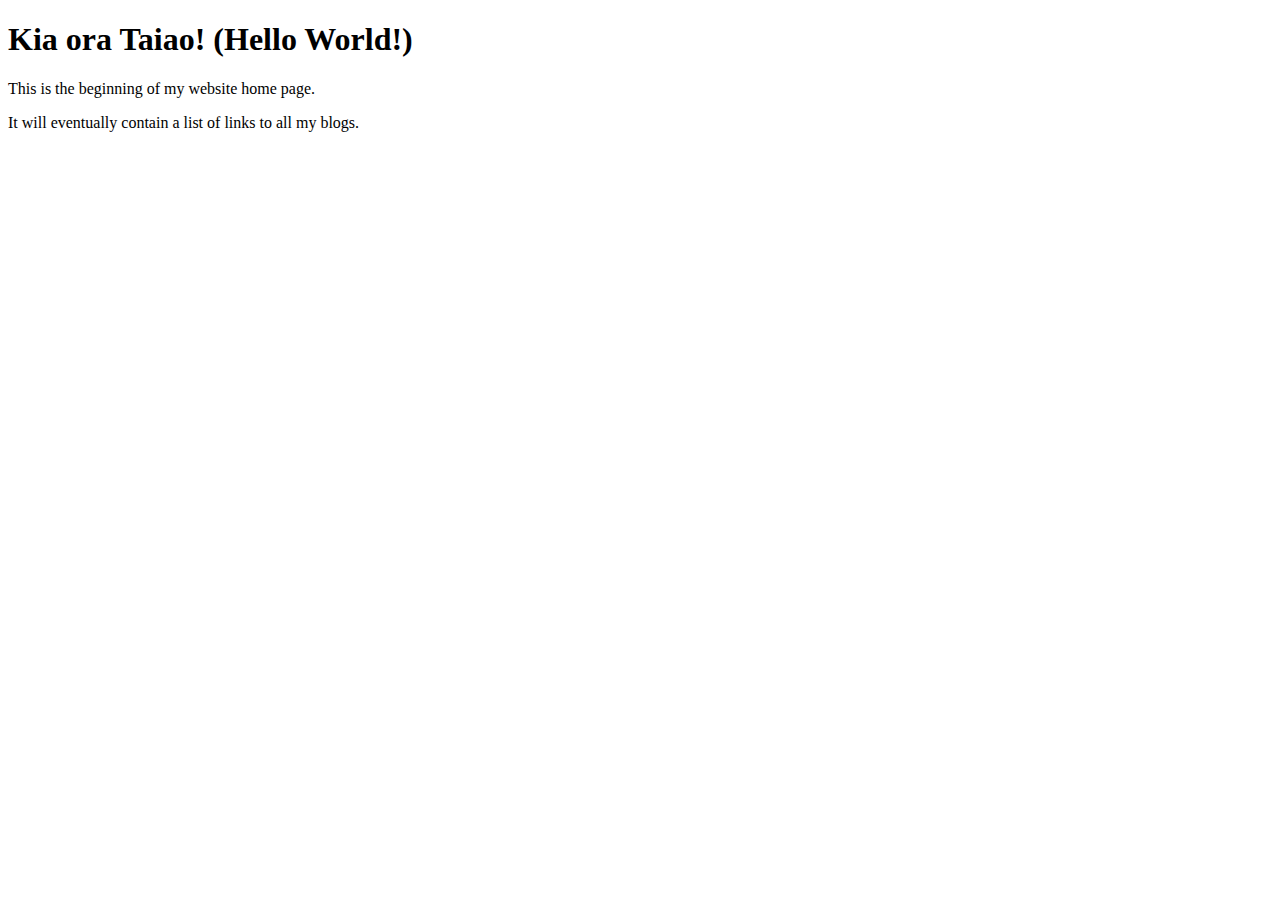
==== index.html @ c737397a "add html and style files" ====
<!DOCTYPE html>
<html>

<head>
    <meta charset="utf-8">
    <title>My Blog</title>
</head>

<body>
    <h1>Kia ora Taiao! (Hello World!)</h1>
    <p> This is the beginning of my website home page.</p>
    <p> It will eventually contain a list of links to all my blogs. </p>
</body>

</html>
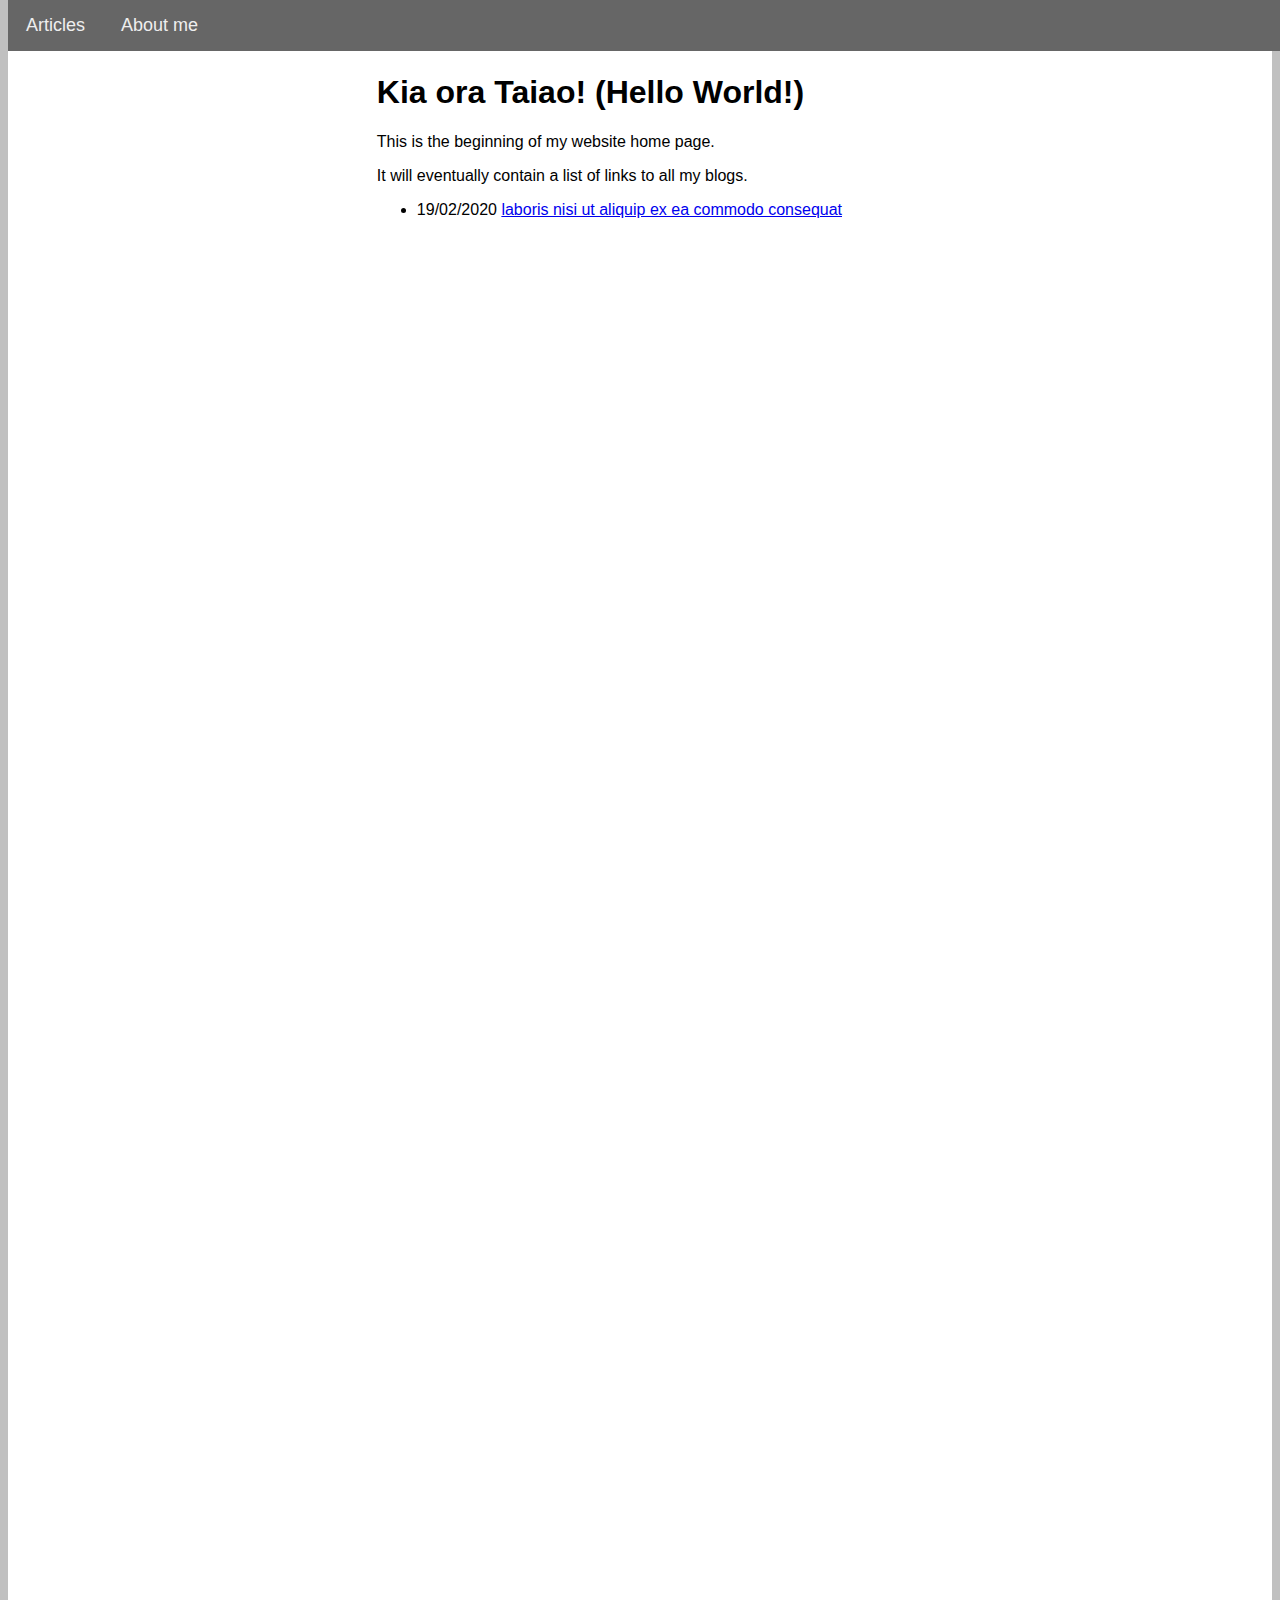
==== commit 88fa6e32: "add links and other css stuff" ====
--- a/index.html
+++ b/index.html
@@ -1,15 +1,36 @@
+<!-- 
+    done build navigation
+    responsive design
+    list articles with dates
+
+ -->
 <!DOCTYPE html>
 <html>
 
 <head>
     <meta charset="utf-8">
-    <title>My Blog</title>
+    <title>The Monoidist Blog</title>
+    <link href="./styles/main.css" rel="stylesheet" type="text/css">
 </head>
 
 <body>
-    <h1>Kia ora Taiao! (Hello World!)</h1>
-    <p> This is the beginning of my website home page.</p>
-    <p> It will eventually contain a list of links to all my blogs. </p>
+
+    <div class="navbar">
+        <a href="#">Articles</a>
+        <a href="./aboutme.html">About me</a>
+    </div>
+    <div id="contents-grid">
+        <div></div>
+        <div>
+            <h1>Kia ora Taiao! (Hello World!)</h1>
+            <p> This is the beginning of my website home page.</p>
+            <p> It will eventually contain a list of links to all my blogs. </p>
+            <ul>
+                <li>19/02/2020 <a href="./articles/template.html">laboris nisi ut aliquip ex ea commodo consequat</a></li>
+            </ul>
+        </div>
+        <div></div>
+    </div>
 </body>
 
 </html>--- a/styles/main.css
+++ b/styles/main.css
@@ -0,0 +1,35 @@
+body {
+    font-family: Arial, Helvetica, sans-serif;
+    background-color: silver;
+}
+
+.navbar {
+    overflow: hidden;
+    background-color: #666666;
+    position: fixed;
+    top: 0;
+    width: 100%;
+}
+
+.navbar a {
+    float: left;
+    display: block;
+    color: #eeeeee;
+    text-align: center;
+    padding: 15px 18px;
+    text-decoration: none;
+    font-size: 18px;
+}
+
+.navbar a:hover {
+    background-color: black;
+}
+
+#contents-grid {
+    padding: 18px;
+    margin-top: 35px;
+    height: 2000px;
+    display: grid;
+    background-color: white;
+    grid-template-columns: 2fr 4fr 1fr;
+}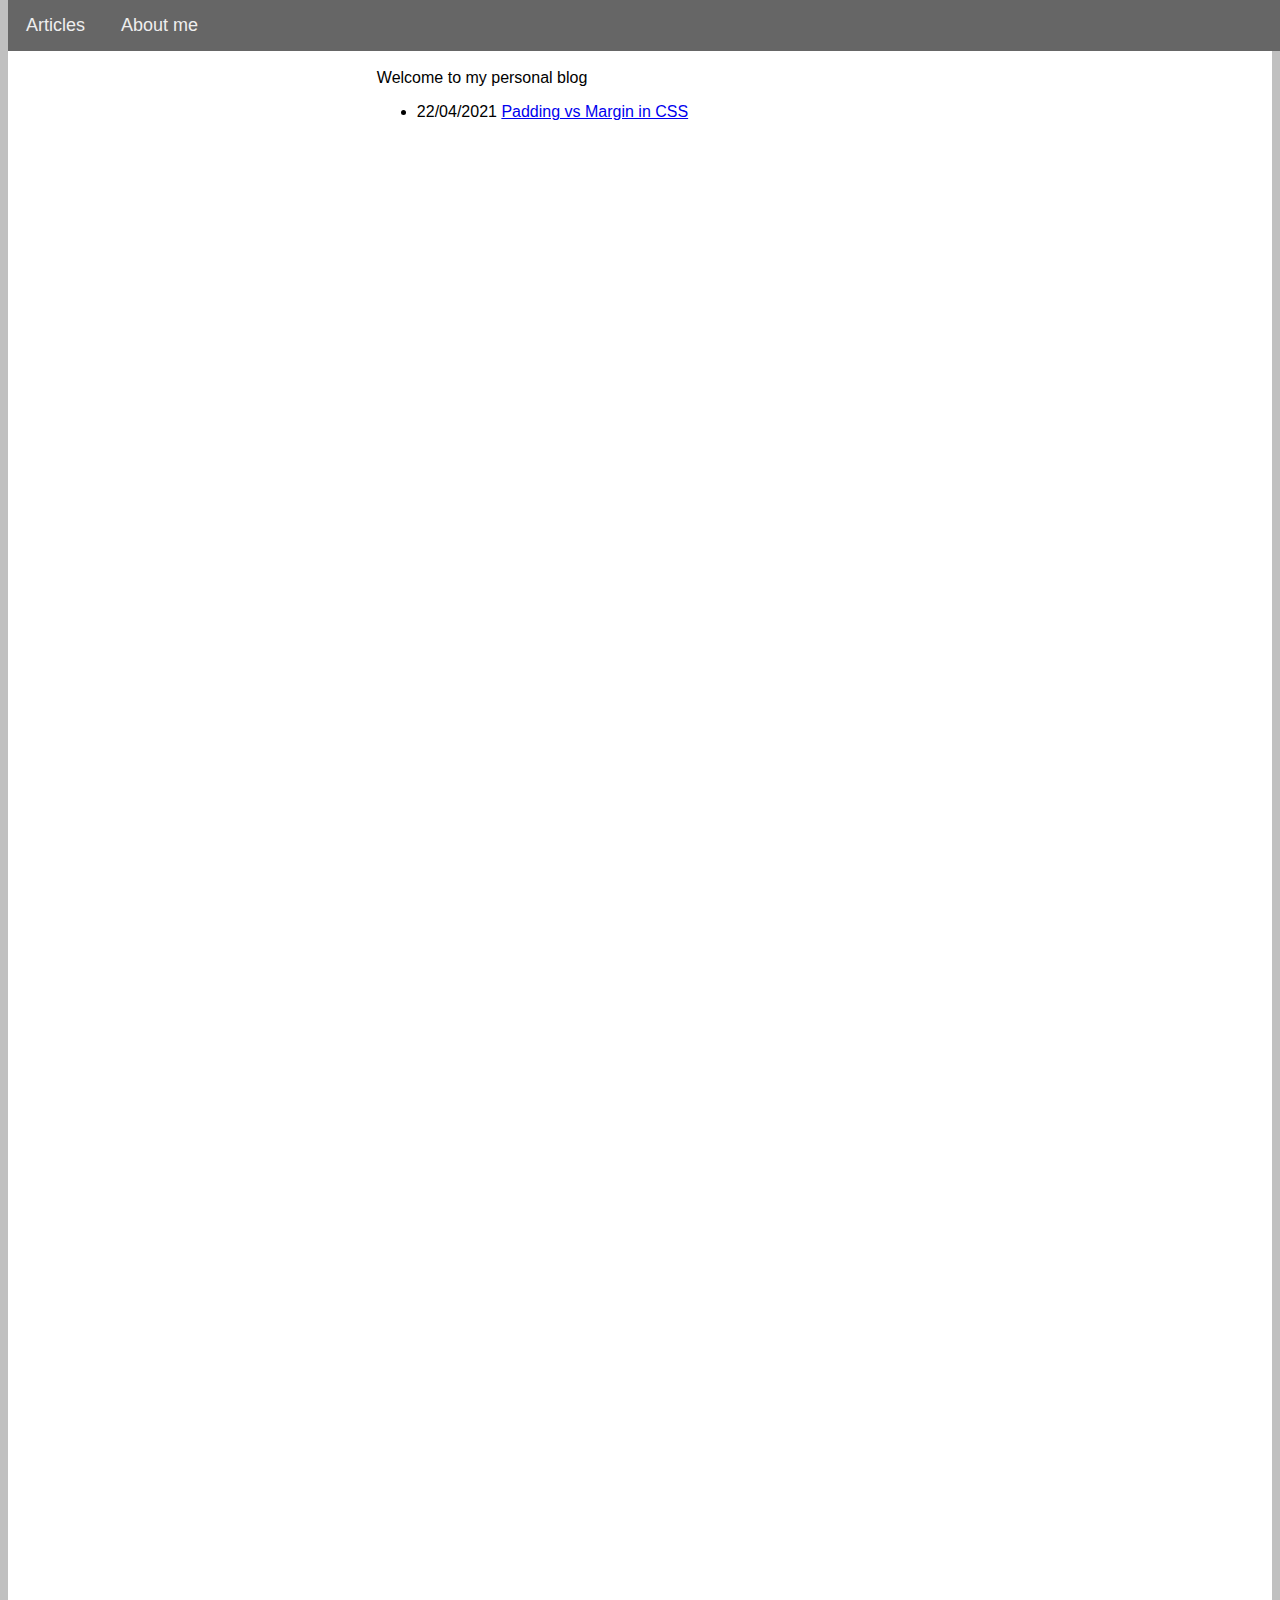
==== commit 7141e39c: "complete blog for sprint 2" ====
--- a/index.html
+++ b/index.html
@@ -1,20 +1,13 @@
-<!-- 
-    done build navigation
-    responsive design
-    list articles with dates
-
- -->
 <!DOCTYPE html>
 <html>
 
 <head>
     <meta charset="utf-8">
-    <title>The Monoidist Blog</title>
+    <title>Ahmad Anwar Blog</title>
     <link href="./styles/main.css" rel="stylesheet" type="text/css">
 </head>
 
 <body>
-
     <div class="navbar">
         <a href="#">Articles</a>
         <a href="./aboutme.html">About me</a>
@@ -22,11 +15,9 @@
     <div id="contents-grid">
         <div></div>
         <div>
-            <h1>Kia ora Taiao! (Hello World!)</h1>
-            <p> This is the beginning of my website home page.</p>
-            <p> It will eventually contain a list of links to all my blogs. </p>
+            <p>Welcome to my personal blog</p>
             <ul>
-                <li>19/02/2020 <a href="./articles/template.html">laboris nisi ut aliquip ex ea commodo consequat</a></li>
+                <li>22/04/2021 <a href="./articles/html-css.html">Padding vs Margin in CSS</a></li>
             </ul>
         </div>
         <div></div>
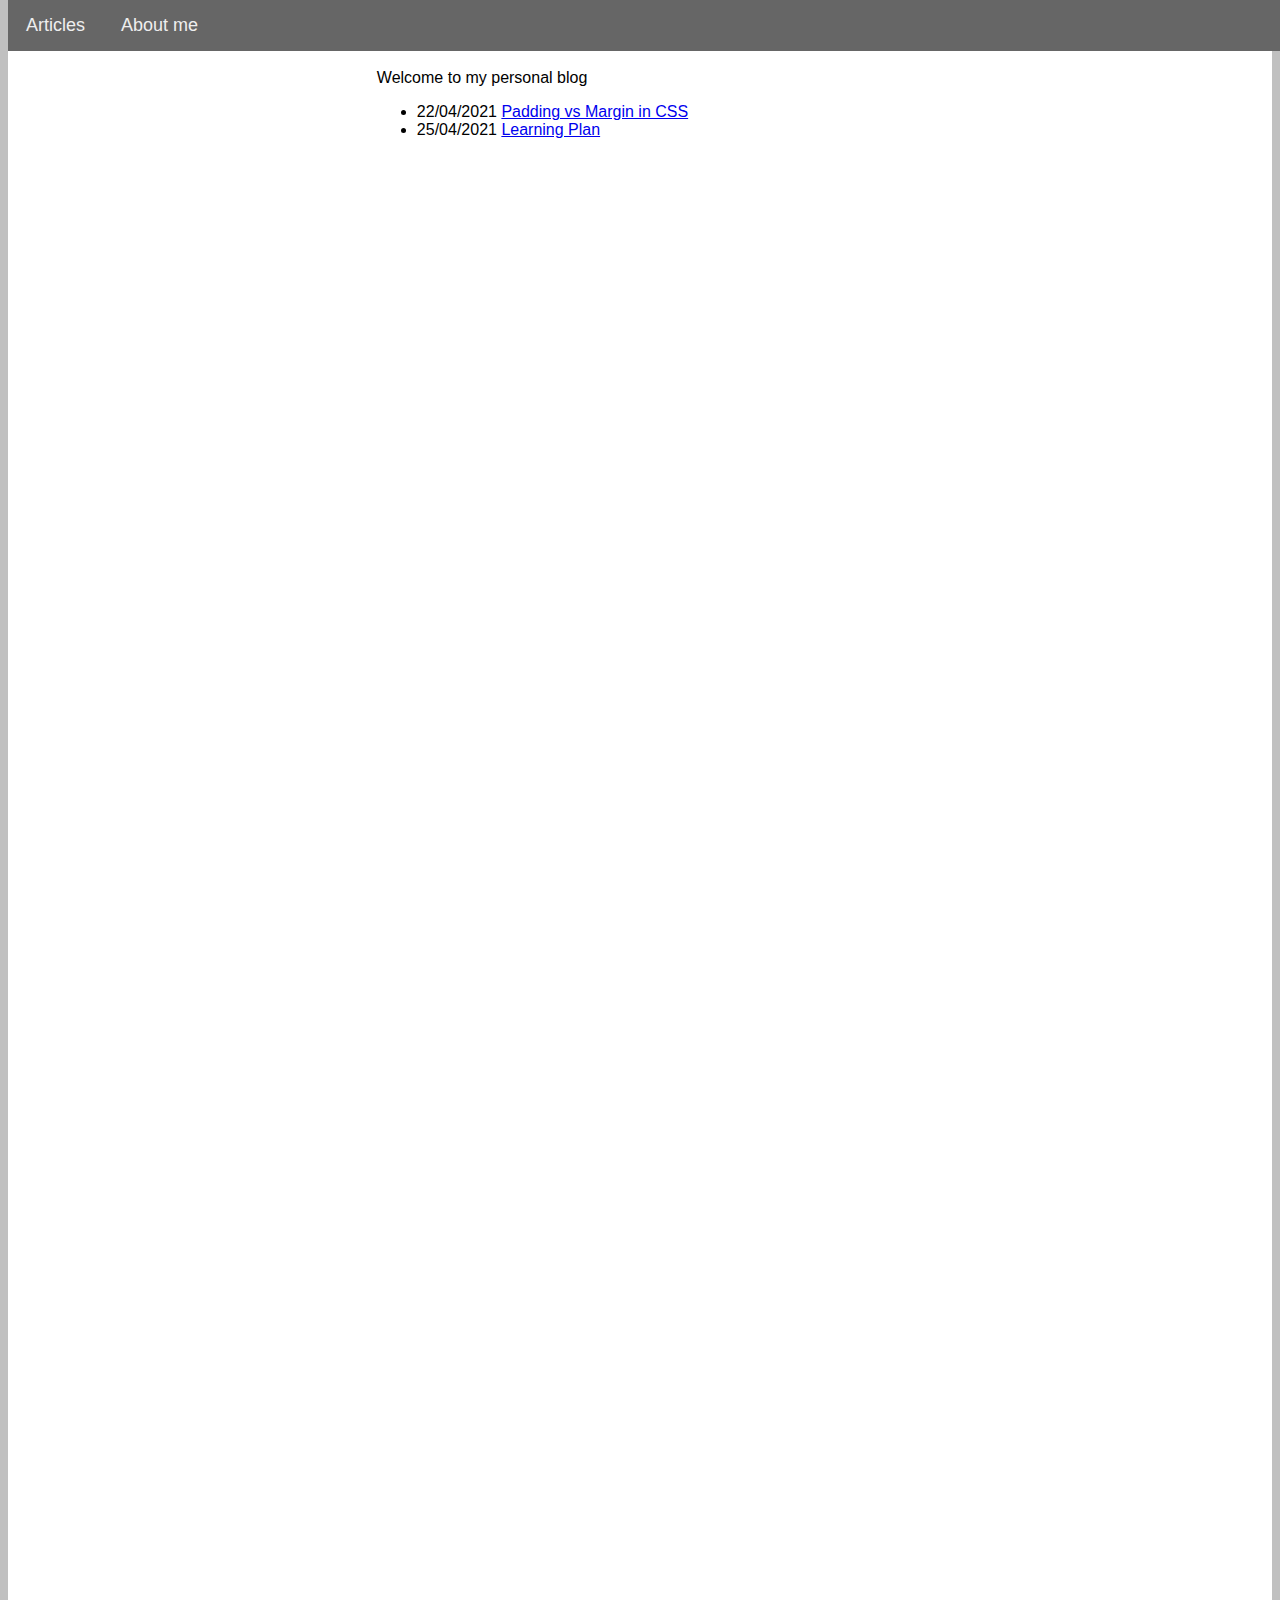
==== commit ae826d15: "write learning plan blog" ====
--- a/index.html
+++ b/index.html
@@ -18,6 +18,7 @@
             <p>Welcome to my personal blog</p>
             <ul>
                 <li>22/04/2021 <a href="./articles/html-css.html">Padding vs Margin in CSS</a></li>
+                <li>25/04/2021 <a href="./articles/learning-plan.html">Learning Plan</a></li>
             </ul>
         </div>
         <div></div>
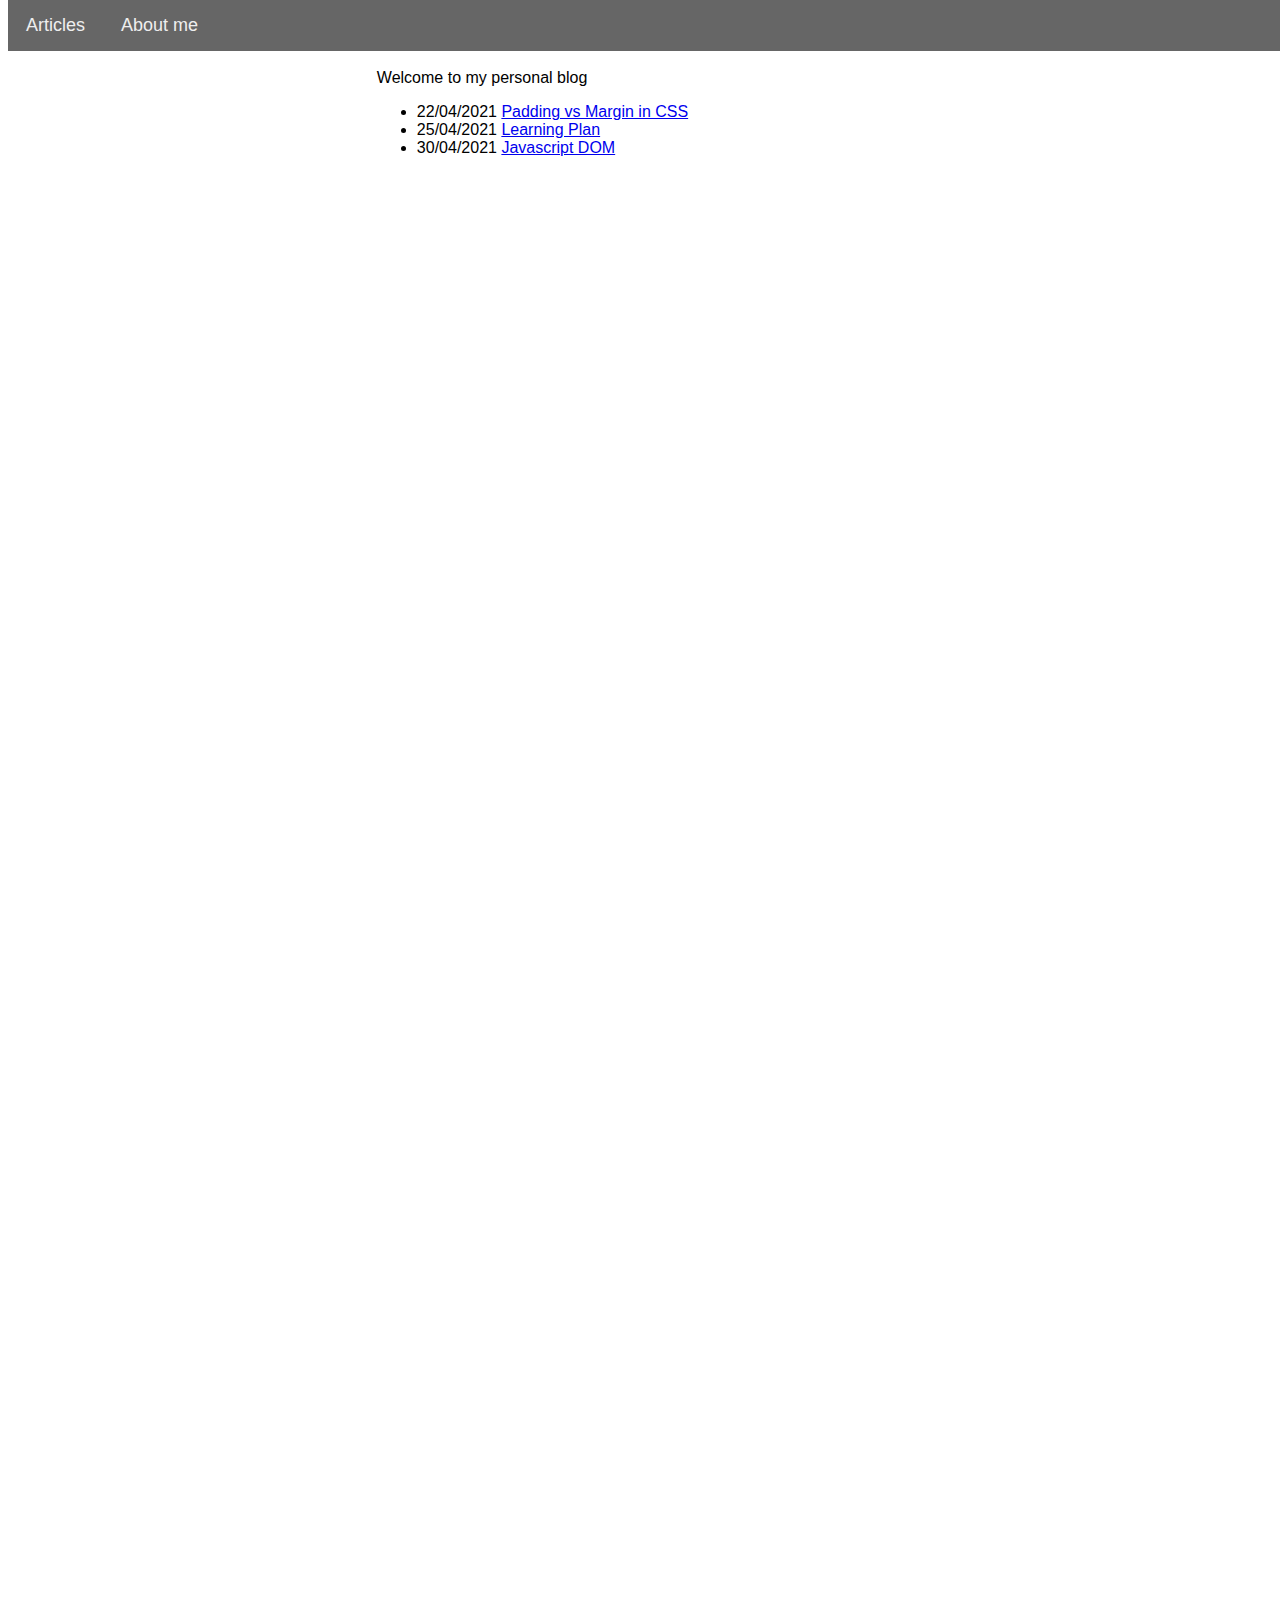
==== commit 8b83cff0: "add javascript dom article" ====
--- a/index.html
+++ b/index.html
@@ -19,6 +19,7 @@
             <ul>
                 <li>22/04/2021 <a href="./articles/html-css.html">Padding vs Margin in CSS</a></li>
                 <li>25/04/2021 <a href="./articles/learning-plan.html">Learning Plan</a></li>
+                <li>30/04/2021 <a href="./articles/javascript-dom.html">Javascript DOM</a></li>
             </ul>
         </div>
         <div></div>
--- a/styles/main.css
+++ b/styles/main.css
@@ -1,6 +1,6 @@
 body {
     font-family: Arial, Helvetica, sans-serif;
-    background-color: silver;
+    /* background-color: silver; */
 }
 
 .navbar {
@@ -32,4 +32,13 @@
     display: grid;
     background-color: white;
     grid-template-columns: 2fr 4fr 1fr;
+}
+
+pre {
+    border-radius: 20px;
+    background-color: black;
+    color: white;
+    font-family: monospace;
+    margin: 20px;
+    padding: 20px;
 }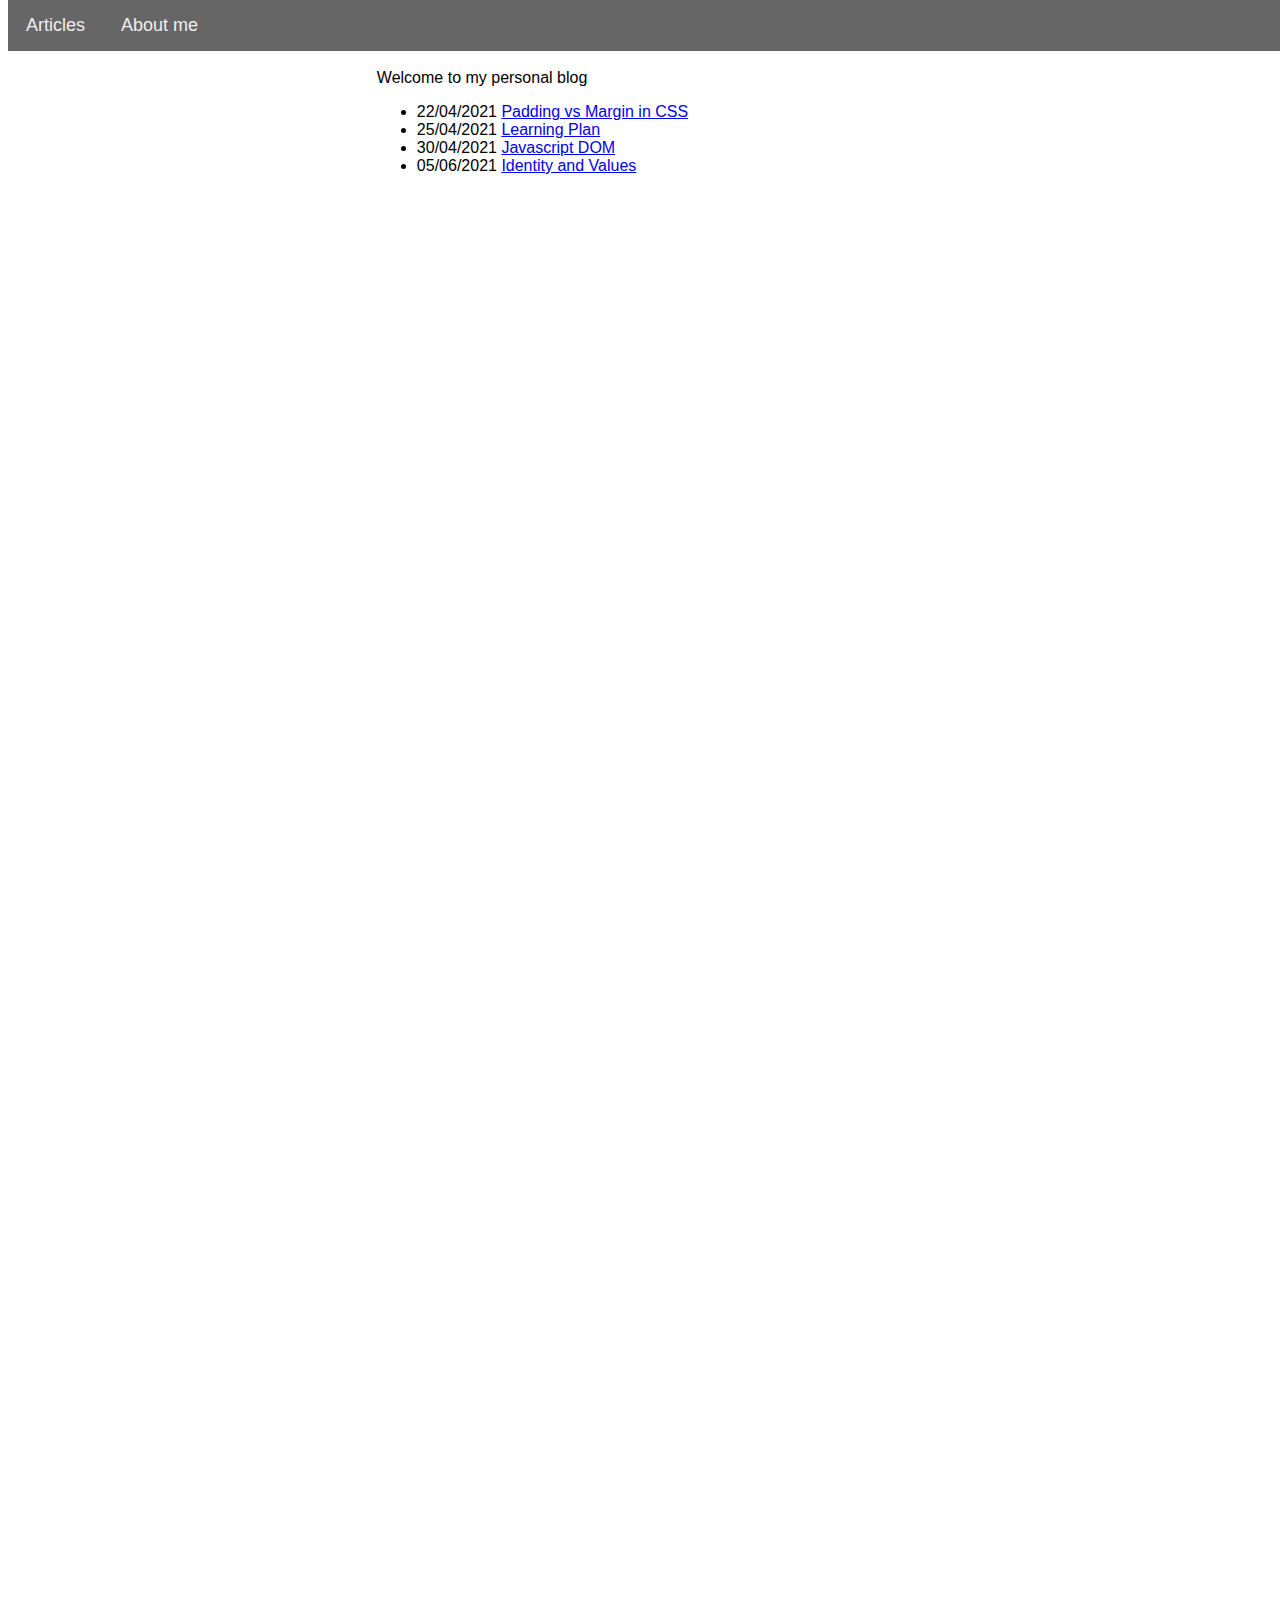
==== commit d90b9058: "tidy up" ====
--- a/index.html
+++ b/index.html
@@ -20,6 +20,7 @@
                 <li>22/04/2021 <a href="./articles/html-css.html">Padding vs Margin in CSS</a></li>
                 <li>25/04/2021 <a href="./articles/learning-plan.html">Learning Plan</a></li>
                 <li>30/04/2021 <a href="./articles/javascript-dom.html">Javascript DOM</a></li>
+                <li>05/06/2021 <a href="./articles/identity-and-values.html">Identity and Values</a></li>
             </ul>
         </div>
         <div></div>
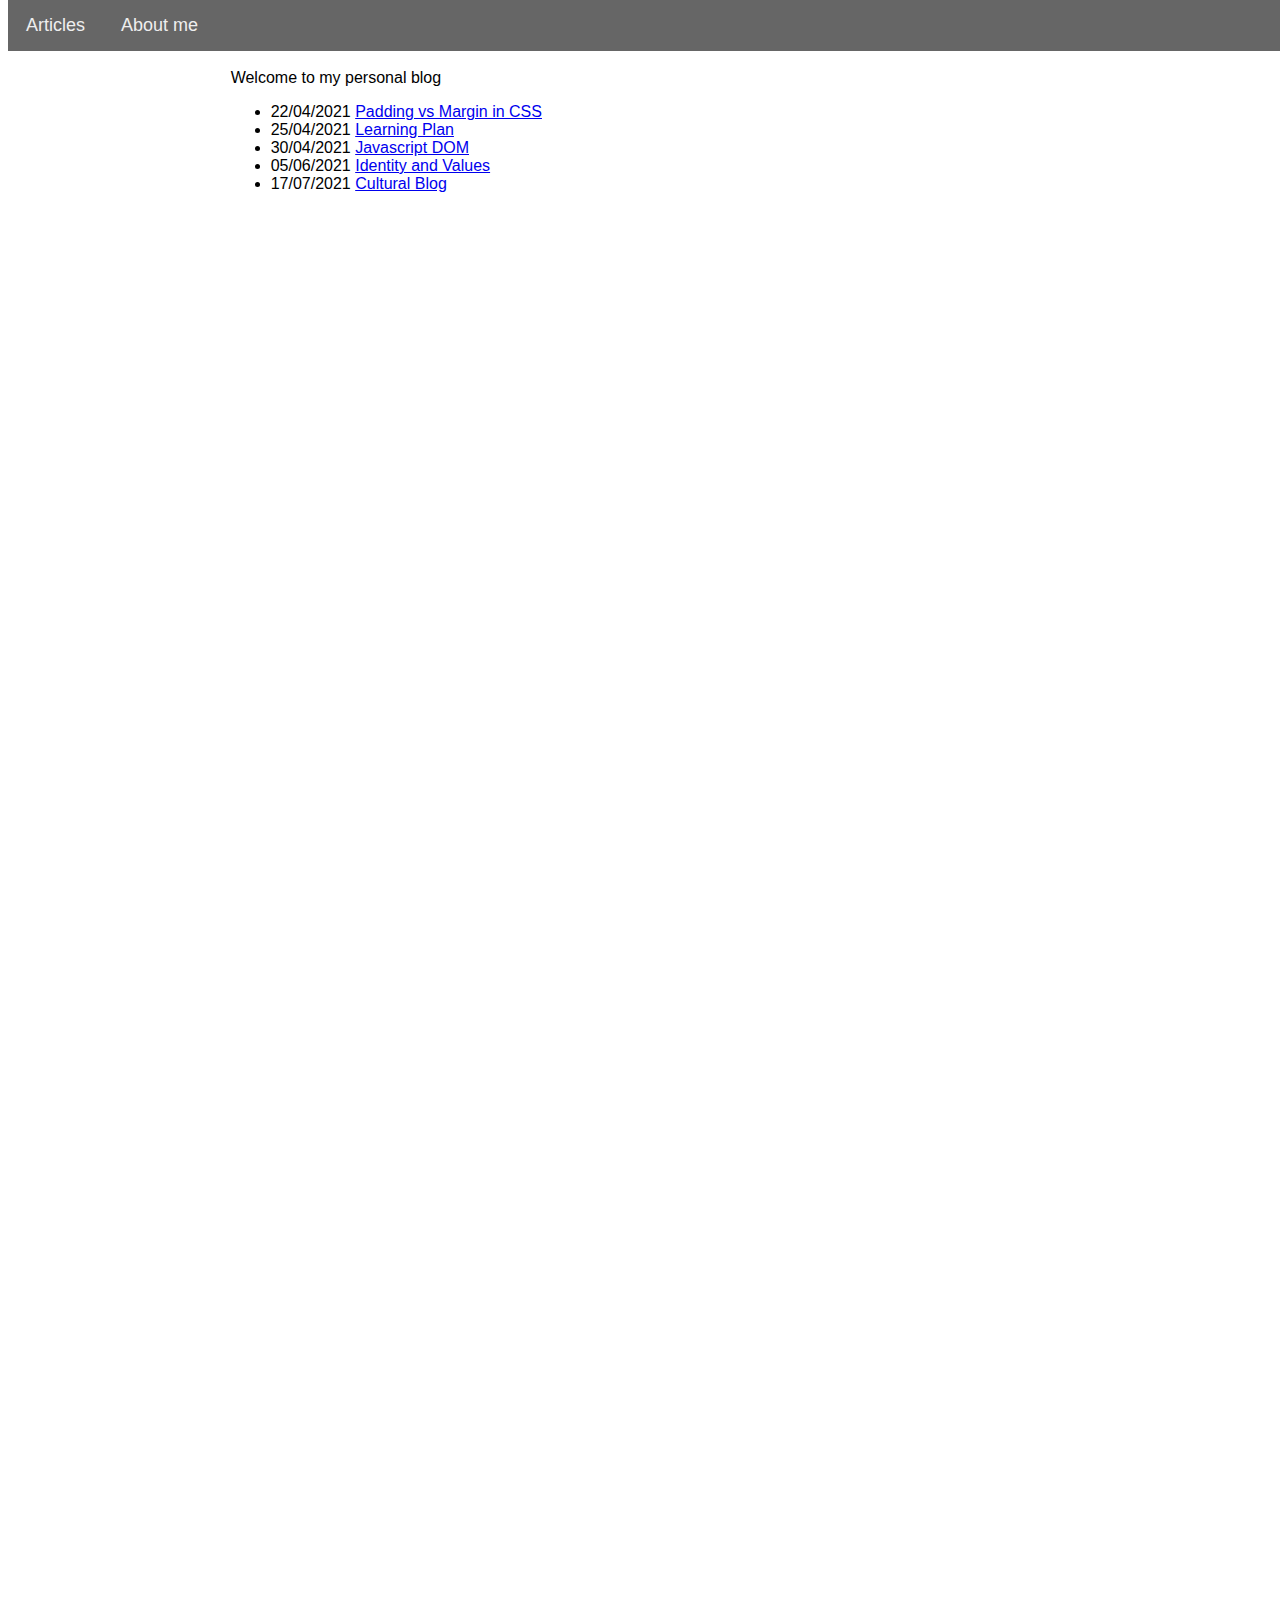
==== commit bdf659fe: "add link to blog" ====
--- a/index.html
+++ b/index.html
@@ -21,6 +21,7 @@
                 <li>25/04/2021 <a href="./articles/learning-plan.html">Learning Plan</a></li>
                 <li>30/04/2021 <a href="./articles/javascript-dom.html">Javascript DOM</a></li>
                 <li>05/06/2021 <a href="./articles/identity-and-values.html">Identity and Values</a></li>
+                <li>17/07/2021 <a href="./articles/cultural-blog.html">Cultural Blog</a></li>
             </ul>
         </div>
         <div></div>
--- a/styles/main.css
+++ b/styles/main.css
@@ -31,7 +31,7 @@
     height: 2000px;
     display: grid;
     background-color: white;
-    grid-template-columns: 2fr 4fr 1fr;
+    grid-template-columns: 1fr 4fr 1fr;
 }
 
 pre {
